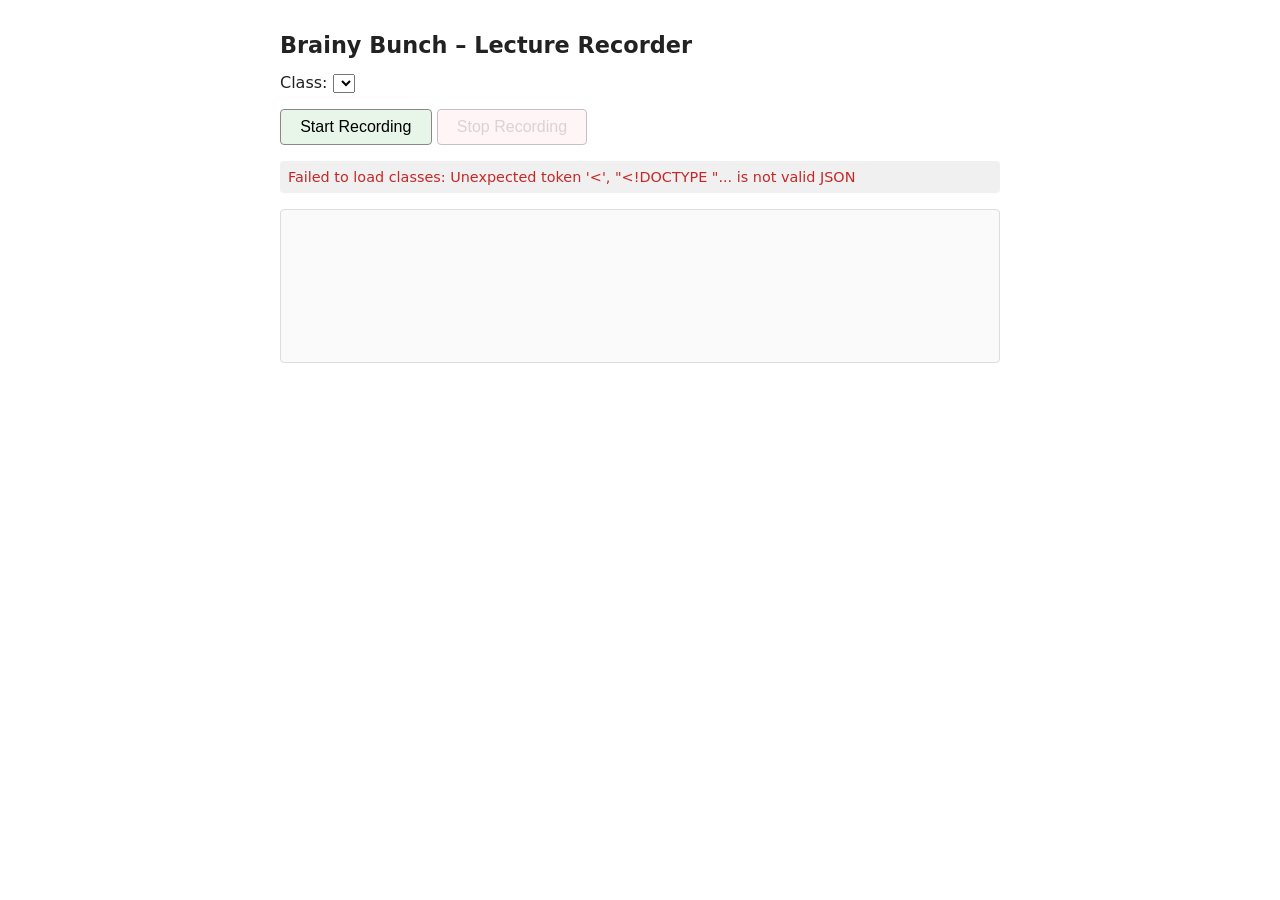
==== backend/static/index.html @ 627a3803 "Phase 0 + Phase 1 in progress: transcription endpoint, needs model-name verification" ====
<!DOCTYPE html>
<html lang="en">
<head>
  <meta charset="UTF-8">
  <meta name="viewport" content="width=device-width, initial-scale=1.0">
  <title>Brainy Bunch – Lecture Recorder</title>
  <style>
    body {
      font-family: system-ui, -apple-system, sans-serif;
      max-width: 720px;
      margin: 2rem auto;
      padding: 0 1rem;
      color: #222;
    }
    h1 { font-size: 1.4rem; }
    button {
      padding: 0.5rem 1.2rem;
      font-size: 1rem;
      cursor: pointer;
      border: 1px solid #888;
      border-radius: 4px;
      background: #f5f5f5;
    }
    button:disabled { opacity: 0.5; cursor: not-allowed; }
    #startBtn { background: #e8f5e9; }
    #stopBtn  { background: #ffebee; }
    #status {
      margin: 1rem 0;
      padding: 0.5rem;
      border-radius: 4px;
      background: #f0f0f0;
      font-size: 0.9rem;
    }
    #transcript {
      margin-top: 1rem;
      padding: 1rem;
      background: #fafafa;
      border: 1px solid #ddd;
      border-radius: 4px;
      min-height: 120px;
      white-space: pre-wrap;
      font-size: 0.95rem;
      line-height: 1.6;
    }
    .error { color: #c62828; }
    .chunk-marker {
      color: #888;
      font-size: 0.8rem;
    }
  </style>
</head>
<body>
  <h1>Brainy Bunch – Lecture Recorder</h1>

  <div>
    <label for="classSelect">Class:</label>
    <select id="classSelect"></select>
  </div>

  <div style="margin-top: 1rem;">
    <button id="startBtn">Start Recording</button>
    <button id="stopBtn" disabled>Stop Recording</button>
  </div>

  <div id="status">Ready.</div>
  <div id="transcript"></div>

  <script>
    const API = window.location.origin;

    const classSelect  = document.getElementById('classSelect');
    const startBtn     = document.getElementById('startBtn');
    const stopBtn      = document.getElementById('stopBtn');
    const statusEl     = document.getElementById('status');
    const transcriptEl = document.getElementById('transcript');

    let mediaRecorder = null;
    let sessionId     = null;
    let chunkIndex    = 0;

    // ── Load classes into dropdown ──────────────────────────────────────
    async function loadClasses() {
      try {
        const res = await fetch(`${API}/classes`);
        const classes = await res.json();
        classSelect.innerHTML = '';
        classes.forEach(c => {
          const opt = document.createElement('option');
          opt.value = c.id;
          opt.textContent = `${c.title} (${c.subject})`;
          classSelect.appendChild(opt);
        });
      } catch (err) {
        statusEl.textContent = 'Failed to load classes: ' + err.message;
        statusEl.classList.add('error');
      }
    }

    // ── Start recording ─────────────────────────────────────────────────
    startBtn.addEventListener('click', async () => {
      const classId = classSelect.value;
      if (!classId) {
        statusEl.textContent = 'Select a class first.';
        return;
      }

      // Create a ClassSession
      try {
        const res = await fetch(`${API}/sessions`, {
          method: 'POST',
          headers: { 'Content-Type': 'application/json' },
          body: JSON.stringify({
            class_id: parseInt(classId),
            status: 'recording',
          }),
        });
        if (!res.ok) throw new Error(await res.text());
        const sess = await res.json();
        sessionId = sess.id;
        statusEl.textContent = `Session #${sessionId} created. Requesting microphone...`;
      } catch (err) {
        statusEl.textContent = 'Failed to create session: ' + err.message;
        statusEl.classList.add('error');
        return;
      }

      // Request microphone access
      let stream;
      try {
        stream = await navigator.mediaDevices.getUserMedia({ audio: true });
      } catch (err) {
        statusEl.textContent = 'Microphone access denied: ' + err.message;
        statusEl.classList.add('error');
        return;
      }

      // Set up MediaRecorder with 25-second chunks
      chunkIndex = 0;
      transcriptEl.textContent = '';

      // Try webm/opus first, fall back to whatever the browser supports
      const mimeType = MediaRecorder.isTypeSupported('audio/webm;codecs=opus')
        ? 'audio/webm;codecs=opus'
        : '';

      mediaRecorder = mimeType
        ? new MediaRecorder(stream, { mimeType })
        : new MediaRecorder(stream);

      mediaRecorder.ondataavailable = async (event) => {
        if (event.data.size === 0) return;

        chunkIndex++;
        const idx = chunkIndex;
        statusEl.textContent = `Sending chunk #${idx} for transcription...`;

        const formData = new FormData();
        const ext = mediaRecorder.mimeType.includes('webm') ? 'webm' : 'ogg';
        formData.append('audio', event.data, `chunk_${idx}.${ext}`);

        try {
          const res = await fetch(`${API}/sessions/${sessionId}/transcribe-chunk`, {
            method: 'POST',
            body: formData,
          });

          if (!res.ok) {
            const errText = await res.text();
            transcriptEl.innerHTML +=
              `<span class="error">[chunk ${idx} error: ${errText}]</span>\n`;
            statusEl.textContent = `Chunk #${idx} failed (still recording).`;
            return;
          }

          const result = await res.json();

          if (result.silence) {
            statusEl.textContent = `Chunk #${idx}: silence (skipped). Recording...`;
          } else {
            transcriptEl.textContent += result.text + ' ';
            statusEl.textContent = `Chunk #${idx} transcribed. Recording...`;
          }
        } catch (err) {
          transcriptEl.innerHTML +=
            `<span class="error">[chunk ${idx} network error: ${err.message}]</span>\n`;
          statusEl.textContent = `Chunk #${idx} network error (still recording).`;
        }
      };

      mediaRecorder.onstop = () => {
        stream.getTracks().forEach(t => t.stop());
        statusEl.textContent = `Recording stopped. ${chunkIndex} chunk(s) sent.`;
      };

      // Start recording, fire ondataavailable every 25 seconds
      mediaRecorder.start(25000);

      startBtn.disabled = true;
      stopBtn.disabled  = false;
      statusEl.textContent = `Recording session #${sessionId}... (chunks every 25s)`;
      statusEl.classList.remove('error');
    });

    // ── Stop recording ──────────────────────────────────────────────────
    stopBtn.addEventListener('click', () => {
      if (mediaRecorder && mediaRecorder.state !== 'inactive') {
        mediaRecorder.stop();
      }
      startBtn.disabled = false;
      stopBtn.disabled  = true;
    });

    // ── Init ────────────────────────────────────────────────────────────
    loadClasses();
  </script>
</body>
</html>
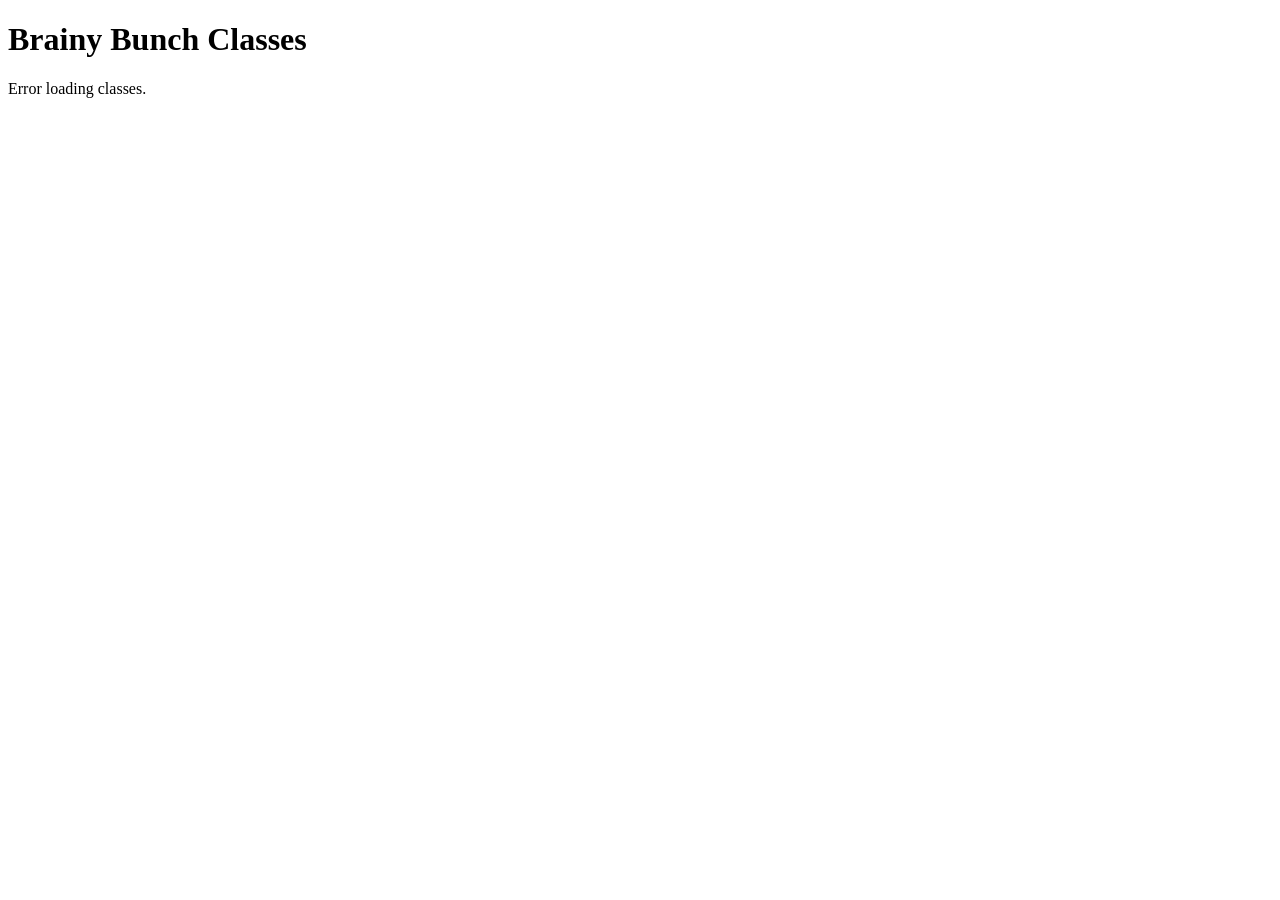
==== commit 386597d7: "feat: implement backend study pack generation, frontend UI, and supporting test suite" ====
--- a/backend/static/index.html
+++ b/backend/static/index.html
@@ -1,217 +1,95 @@
 <!DOCTYPE html>
 <html lang="en">
 <head>
-  <meta charset="UTF-8">
-  <meta name="viewport" content="width=device-width, initial-scale=1.0">
-  <title>Brainy Bunch – Lecture Recorder</title>
-  <style>
-    body {
-      font-family: system-ui, -apple-system, sans-serif;
-      max-width: 720px;
-      margin: 2rem auto;
-      padding: 0 1rem;
-      color: #222;
-    }
-    h1 { font-size: 1.4rem; }
-    button {
-      padding: 0.5rem 1.2rem;
-      font-size: 1rem;
-      cursor: pointer;
-      border: 1px solid #888;
-      border-radius: 4px;
-      background: #f5f5f5;
-    }
-    button:disabled { opacity: 0.5; cursor: not-allowed; }
-    #startBtn { background: #e8f5e9; }
-    #stopBtn  { background: #ffebee; }
-    #status {
-      margin: 1rem 0;
-      padding: 0.5rem;
-      border-radius: 4px;
-      background: #f0f0f0;
-      font-size: 0.9rem;
-    }
-    #transcript {
-      margin-top: 1rem;
-      padding: 1rem;
-      background: #fafafa;
-      border: 1px solid #ddd;
-      border-radius: 4px;
-      min-height: 120px;
-      white-space: pre-wrap;
-      font-size: 0.95rem;
-      line-height: 1.6;
-    }
-    .error { color: #c62828; }
-    .chunk-marker {
-      color: #888;
-      font-size: 0.8rem;
-    }
-  </style>
+    <meta charset="UTF-8">
+    <meta name="viewport" content="width=device-width, initial-scale=1.0">
+    <title>Brainy Bunch - Classes</title>
+    <link rel="stylesheet" href="/css/styles.css">
 </head>
 <body>
-  <h1>Brainy Bunch – Lecture Recorder</h1>
+    <h1>Brainy Bunch Classes</h1>
+    <div id="classes-container">Loading classes...</div>
 
-  <div>
-    <label for="classSelect">Class:</label>
-    <select id="classSelect"></select>
-  </div>
+    <script>
+        async function fetchClasses() {
+            try {
+                const res = await fetch('/classes');
+                const classes = await res.json();
+                const container = document.getElementById('classes-container');
+                container.innerHTML = '';
 
-  <div style="margin-top: 1rem;">
-    <button id="startBtn">Start Recording</button>
-    <button id="stopBtn" disabled>Stop Recording</button>
-  </div>
+                for (const cls of classes) {
+                    const card = document.createElement('div');
+                    card.className = 'card';
+                    
+                    const title = document.createElement('h3');
+                    title.textContent = `${cls.title} (${cls.subject})`;
+                    
+                    const dateP = document.createElement('p');
+                    dateP.textContent = `Date: ${cls.date}`;
+                    
+                    // Fetch latest session for this class
+                    const sessionRes = await fetch(`/sessions?class_id=${cls.id}`);
+                    const sessions = await sessionRes.json();
+                    
+                    const actionsDiv = document.createElement('div');
+                    
+                    if (sessions.length > 0) {
+                        const latestSession = sessions[0]; // Ordered by started_at desc, id desc in backend
+                        const viewBtn = document.createElement('button');
+                        viewBtn.textContent = 'View Study Session';
+                        viewBtn.onclick = () => window.location.href = `/session.html?id=${latestSession.id}`;
+                        actionsDiv.appendChild(viewBtn);
+                    } else {
+                        const noSession = document.createElement('span');
+                        noSession.textContent = 'No sessions recorded. ';
+                        actionsDiv.appendChild(noSession);
+                    }
 
-  <div id="status">Ready.</div>
-  <div id="transcript"></div>
+                    const calBtn = document.createElement('button');
+                    calBtn.textContent = 'Add to Calendar';
+                    calBtn.onclick = () => generateICS(cls.title, cls.date);
+                    actionsDiv.appendChild(calBtn);
 
-  <script>
-    const API = window.location.origin;
+                    card.appendChild(title);
+                    card.appendChild(dateP);
+                    card.appendChild(actionsDiv);
+                    container.appendChild(card);
+                }
+            } catch (err) {
+                console.error(err);
+                document.getElementById('classes-container').textContent = 'Error loading classes.';
+            }
+        }
 
-    const classSelect  = document.getElementById('classSelect');
-    const startBtn     = document.getElementById('startBtn');
-    const stopBtn      = document.getElementById('stopBtn');
-    const statusEl     = document.getElementById('status');
-    const transcriptEl = document.getElementById('transcript');
+        function generateICS(title, dateStr) {
+            // Very simple ICS generator
+            const dateParts = dateStr.split('-');
+            if(dateParts.length !== 3) return alert('Invalid date');
+            const yyyymmdd = dateParts.join('') + 'T090000Z'; // default 9am UTC
+            
+            const icsData = [
+                'BEGIN:VCALENDAR',
+                'VERSION:2.0',
+                'BEGIN:VEVENT',
+                `DTSTART:${yyyymmdd}`,
+                `SUMMARY:${title}`,
+                'END:VEVENT',
+                'END:VCALENDAR'
+            ].join('\n');
 
-    let mediaRecorder = null;
-    let sessionId     = null;
-    let chunkIndex    = 0;
+            const blob = new Blob([icsData], { type: 'text/calendar' });
+            const url = URL.createObjectURL(blob);
+            const a = document.createElement('a');
+            a.href = url;
+            a.download = `${title.replace(/\s+/g, '_')}.ics`;
+            document.body.appendChild(a);
+            a.click();
+            document.body.removeChild(a);
+            URL.revokeObjectURL(url);
+        }
 
-    // ── Load classes into dropdown ──────────────────────────────────────
-    async function loadClasses() {
-      try {
-        const res = await fetch(`${API}/classes`);
-        const classes = await res.json();
-        classSelect.innerHTML = '';
-        classes.forEach(c => {
-          const opt = document.createElement('option');
-          opt.value = c.id;
-          opt.textContent = `${c.title} (${c.subject})`;
-          classSelect.appendChild(opt);
-        });
-      } catch (err) {
-        statusEl.textContent = 'Failed to load classes: ' + err.message;
-        statusEl.classList.add('error');
-      }
-    }
-
-    // ── Start recording ─────────────────────────────────────────────────
-    startBtn.addEventListener('click', async () => {
-      const classId = classSelect.value;
-      if (!classId) {
-        statusEl.textContent = 'Select a class first.';
-        return;
-      }
-
-      // Create a ClassSession
-      try {
-        const res = await fetch(`${API}/sessions`, {
-          method: 'POST',
-          headers: { 'Content-Type': 'application/json' },
-          body: JSON.stringify({
-            class_id: parseInt(classId),
-            status: 'recording',
-          }),
-        });
-        if (!res.ok) throw new Error(await res.text());
-        const sess = await res.json();
-        sessionId = sess.id;
-        statusEl.textContent = `Session #${sessionId} created. Requesting microphone...`;
-      } catch (err) {
-        statusEl.textContent = 'Failed to create session: ' + err.message;
-        statusEl.classList.add('error');
-        return;
-      }
-
-      // Request microphone access
-      let stream;
-      try {
-        stream = await navigator.mediaDevices.getUserMedia({ audio: true });
-      } catch (err) {
-        statusEl.textContent = 'Microphone access denied: ' + err.message;
-        statusEl.classList.add('error');
-        return;
-      }
-
-      // Set up MediaRecorder with 25-second chunks
-      chunkIndex = 0;
-      transcriptEl.textContent = '';
-
-      // Try webm/opus first, fall back to whatever the browser supports
-      const mimeType = MediaRecorder.isTypeSupported('audio/webm;codecs=opus')
-        ? 'audio/webm;codecs=opus'
-        : '';
-
-      mediaRecorder = mimeType
-        ? new MediaRecorder(stream, { mimeType })
-        : new MediaRecorder(stream);
-
-      mediaRecorder.ondataavailable = async (event) => {
-        if (event.data.size === 0) return;
-
-        chunkIndex++;
-        const idx = chunkIndex;
-        statusEl.textContent = `Sending chunk #${idx} for transcription...`;
-
-        const formData = new FormData();
-        const ext = mediaRecorder.mimeType.includes('webm') ? 'webm' : 'ogg';
-        formData.append('audio', event.data, `chunk_${idx}.${ext}`);
-
-        try {
-          const res = await fetch(`${API}/sessions/${sessionId}/transcribe-chunk`, {
-            method: 'POST',
-            body: formData,
-          });
-
-          if (!res.ok) {
-            const errText = await res.text();
-            transcriptEl.innerHTML +=
-              `<span class="error">[chunk ${idx} error: ${errText}]</span>\n`;
-            statusEl.textContent = `Chunk #${idx} failed (still recording).`;
-            return;
-          }
-
-          const result = await res.json();
-
-          if (result.silence) {
-            statusEl.textContent = `Chunk #${idx}: silence (skipped). Recording...`;
-          } else {
-            transcriptEl.textContent += result.text + ' ';
-            statusEl.textContent = `Chunk #${idx} transcribed. Recording...`;
-          }
-        } catch (err) {
-          transcriptEl.innerHTML +=
-            `<span class="error">[chunk ${idx} network error: ${err.message}]</span>\n`;
-          statusEl.textContent = `Chunk #${idx} network error (still recording).`;
-        }
-      };
-
-      mediaRecorder.onstop = () => {
-        stream.getTracks().forEach(t => t.stop());
-        statusEl.textContent = `Recording stopped. ${chunkIndex} chunk(s) sent.`;
-      };
-
-      // Start recording, fire ondataavailable every 25 seconds
-      mediaRecorder.start(25000);
-
-      startBtn.disabled = true;
-      stopBtn.disabled  = false;
-      statusEl.textContent = `Recording session #${sessionId}... (chunks every 25s)`;
-      statusEl.classList.remove('error');
-    });
-
-    // ── Stop recording ──────────────────────────────────────────────────
-    stopBtn.addEventListener('click', () => {
-      if (mediaRecorder && mediaRecorder.state !== 'inactive') {
-        mediaRecorder.stop();
-      }
-      startBtn.disabled = false;
-      stopBtn.disabled  = true;
-    });
-
-    // ── Init ────────────────────────────────────────────────────────────
-    loadClasses();
-  </script>
+        fetchClasses();
+    </script>
 </body>
 </html>
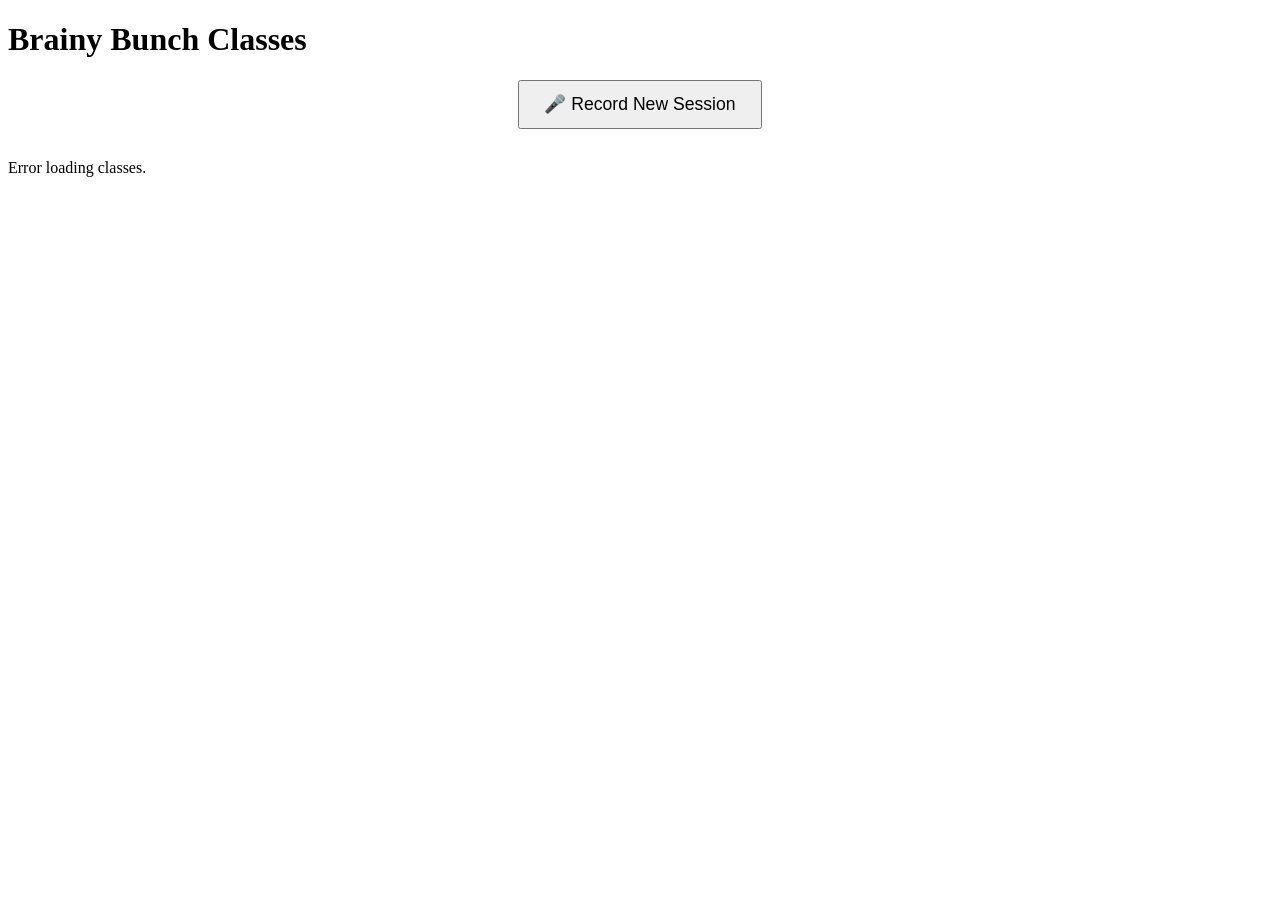
==== commit 578b37d2: "feat: implement class overview and audio session recording interfaces" ====
--- a/backend/static/index.html
+++ b/backend/static/index.html
@@ -8,6 +8,9 @@
 </head>
 <body>
     <h1>Brainy Bunch Classes</h1>
+    <div style="text-align: center; margin-bottom: 30px;">
+        <button onclick="window.location.href='/record.html'" style="font-size: 1.1em; padding: 12px 24px;">🎤 Record New Session</button>
+    </div>
     <div id="classes-container">Loading classes...</div>
 
     <script>
